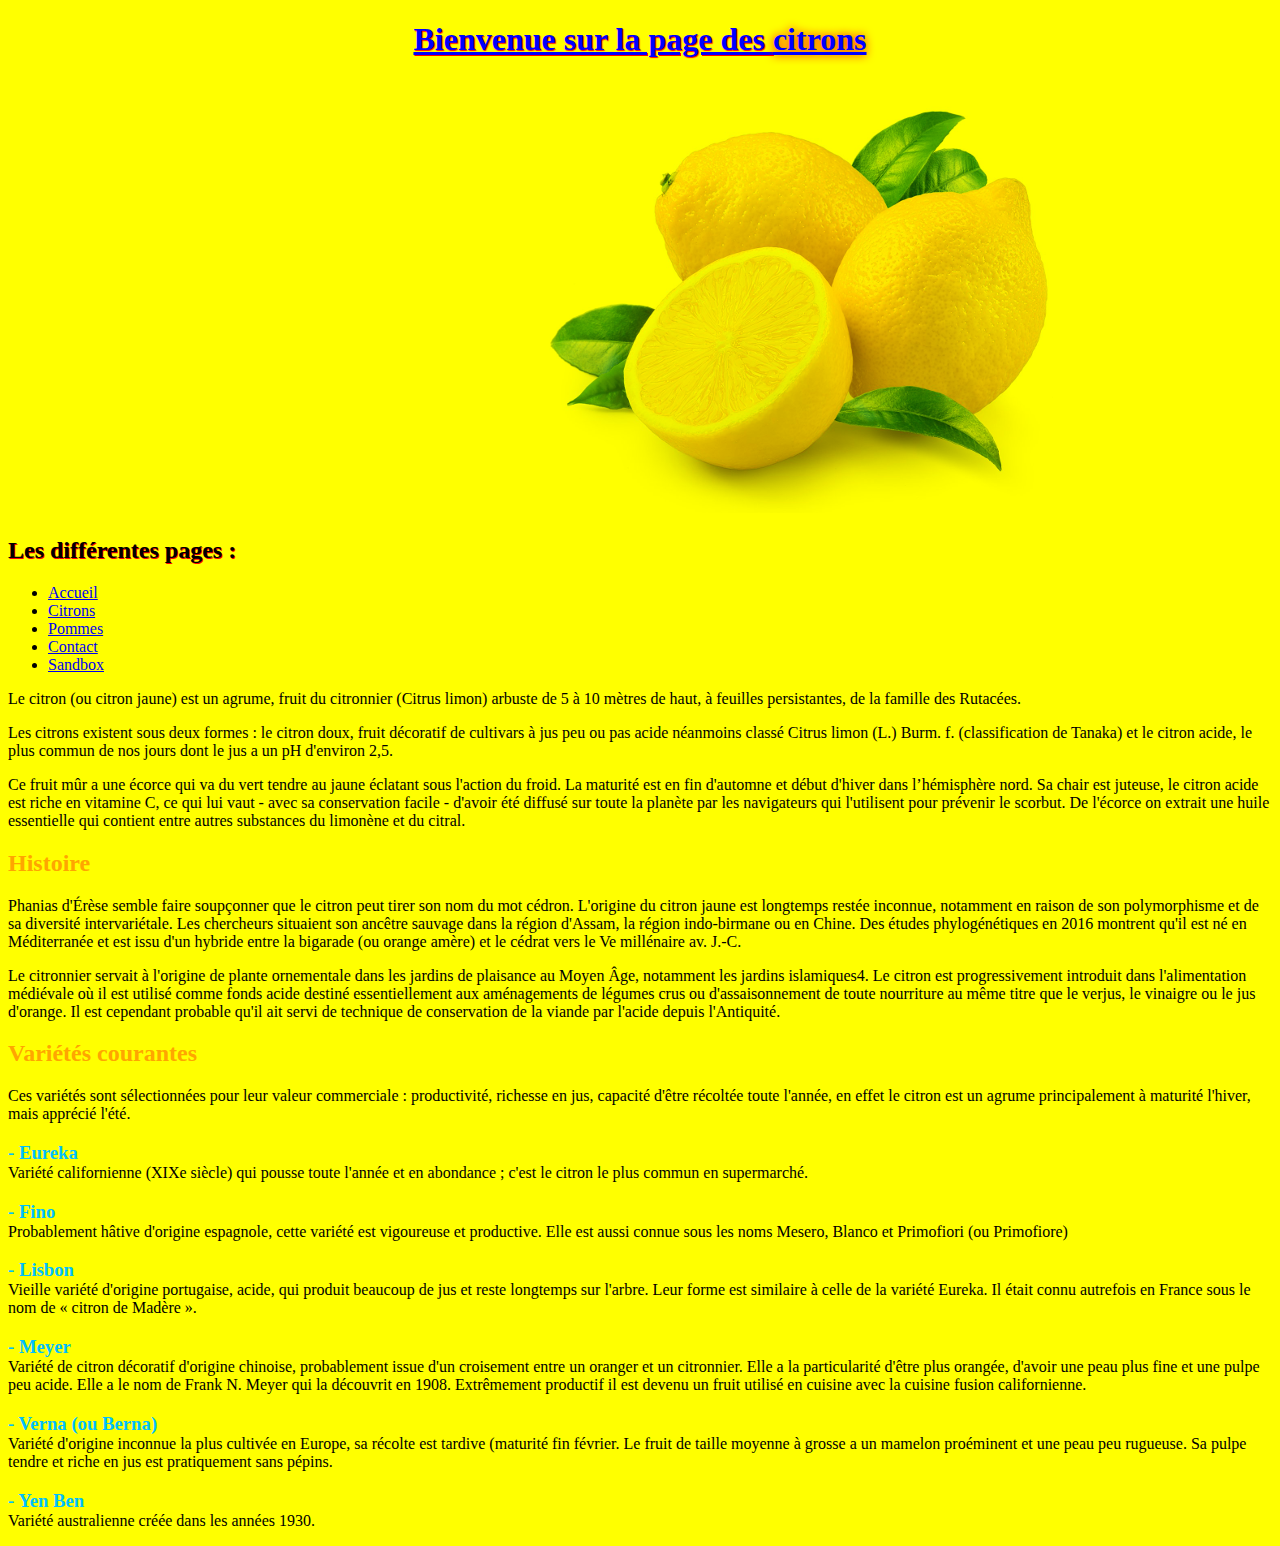
==== Caddy/HTML/citrons.html @ 7355a94f "tout ce qu'on a fait en HTML CSS ce mercredi" ====
<!DOCTYPE html>
<html>
	<head>
		<link rel="stylesheet" href="CSS/global.css">
		<title>Citrons</title>
	</head>
	<body class="white">
		<h1>Bienvenue sur la page des <span class="bababa">citrons</span></h1>
<img src="img/citrons.png" class="citron" alt="Les citrons">
		<h2 class="shadow2" class="gris">Les différentes pages :</h2>
		<ul>
		<li><a href="index.html">Accueil</a></li>
		<li><a href="citrons.html">Citrons</a></li>
		<li><a href="pommes.html">Pommes</a></li>
		<li><a href="contact.html">Contact</a></li>
		<li><a href="sandbox.html">Sandbox</a></li>
		</ul>
		<p>Le citron (ou citron jaune) est un agrume, fruit du citronnier (Citrus limon) arbuste de 5 à 10 mètres de haut, à feuilles persistantes, de la famille des Rutacées.</p>
		<p>Les citrons existent sous deux formes : le citron doux, fruit décoratif de cultivars à jus peu ou pas acide néanmoins classé Citrus limon (L.) Burm. f. (classification de Tanaka) et le citron acide, le plus commun de nos jours dont le jus a un pH d'environ 2,5.</p>
		<p>Ce fruit mûr a une écorce qui va du vert tendre au jaune éclatant sous l'action du froid. La maturité est en fin d'automne et début d'hiver dans l’hémisphère nord. Sa chair est juteuse, le citron acide est riche en vitamine C, ce qui lui vaut - avec sa conservation facile - d'avoir été diffusé sur toute la planète par les navigateurs qui l'utilisent pour prévenir le scorbut. De l'écorce on extrait une huile essentielle qui contient entre autres substances du limonène et du citral.</p>
		<h2 class="class2">Histoire</h2>
		<p>Phanias d'Érèse semble faire soupçonner que le citron peut tirer son nom du mot cédron. L'origine du citron jaune est longtemps restée inconnue, notamment en raison de son polymorphisme et de sa diversité intervariétale. Les chercheurs situaient son ancêtre sauvage dans la région d'Assam, la région indo-birmane ou en Chine. Des études phylogénétiques en 2016 montrent qu'il est né en Méditerranée et est issu d'un hybride entre la bigarade (ou orange amère) et le cédrat vers le Ve millénaire av. J.-C.</p>
		<p>Le citronnier servait à l'origine de plante ornementale dans les jardins de plaisance au Moyen Âge, notamment les jardins islamiques4. Le citron est progressivement introduit dans l'alimentation médiévale où il est utilisé comme fonds acide destiné essentiellement aux aménagements de légumes crus ou d'assaisonnement de toute nourriture au même titre que le verjus, le vinaigre ou le jus d'orange. Il est cependant probable qu'il ait servi de technique de conservation de la viande par l'acide depuis l'Antiquité.</p>
		<h2 class="class2">Variétés courantes</h2>
		<p >Ces variétés sont sélectionnées pour leur valeur commerciale : productivité, richesse en jus, capacité d'être récoltée toute l'année, en effet le citron est un agrume principalement à maturité l'hiver, mais apprécié l'été.</p>
		<h3 class="class1 bottom">- Eureka</h3>
		<p class="top">Variété californienne (XIXe siècle) qui pousse toute l'année et en abondance ; c'est le citron le plus commun en supermarché.</p>
		<h3 class="class1 bottom">- Fino</h3>
		<p class="top">Probablement hâtive d'origine espagnole, cette variété est vigoureuse et productive. Elle est aussi connue sous les noms Mesero, Blanco et Primofiori (ou Primofiore)</p>
		<h3 class="class1 bottom">- Lisbon</h3>
		<p class="top">Vieille variété d'origine portugaise, acide, qui produit beaucoup de jus et reste longtemps sur l'arbre. Leur forme est similaire à celle de la variété Eureka. Il était connu autrefois en France sous le nom de « citron de Madère ».</p>
		<h3 class="class1 bottom">- Meyer</h3>
		<p class="top">Variété de citron décoratif d'origine chinoise, probablement issue d'un croisement entre un oranger et un citronnier. Elle a la particularité d'être plus orangée, d'avoir une peau plus fine et une pulpe peu acide. Elle a le nom de Frank N. Meyer qui la découvrit en 1908. Extrêmement productif il est devenu un fruit utilisé en cuisine avec la cuisine fusion californienne.</p>
		<h3 class="class1 bottom">- Verna (ou Berna)</h3>
		<p class="top">Variété d'origine inconnue la plus cultivée en Europe, sa récolte est tardive (maturité fin février. Le fruit de taille moyenne à grosse a un mamelon proéminent et une peau peu rugueuse. Sa pulpe tendre et riche en jus est pratiquement sans pépins.</p>
		<h3 class="class1 bottom">- Yen Ben</h3>
		<p class="top">Variété australienne créée dans les années 1930.</p>
	</body>
</html>
---- Caddy/HTML/CSS/global.css ----
h1 {
	color: blue;
	text-align: center;
	text-decoration-line: underline;
	font-weight: bold;
	text-shadow: 1px 1px 1px red;
}

body {
	color: black;
	background-color: yellow;
	font-family: "Ubuntu-L"
}

.gris {
	text-decoration-line: underline;
	font-weight: bold;
}

.shadow {
	box-shadow: 10px 5px 5px black;
}
.shadow2 {
	text-shadow: 1px 1px 0px red;
}
.black {
	color: black;
}

.bababa {
	text-shadow: 0px 0px 10px red;
}
.class1 {
	color: DeepSkyBlue;
	font-weight: bold;
}

.class2{
	color: orange;
	font-weight: bold;
}

.citron {
	margin-top: 0px;
 	margin-bottom: 0px;
 	margin-right: 0px;
	margin-left: 470px;
}

.top {
	margin-top: 0px
}

.bottom {
	margin-bottom: 0px
}

.boiteDemo {
	background-color: DeepSkyBlue;
	border-color: blue;
	border-style: dashed;
}
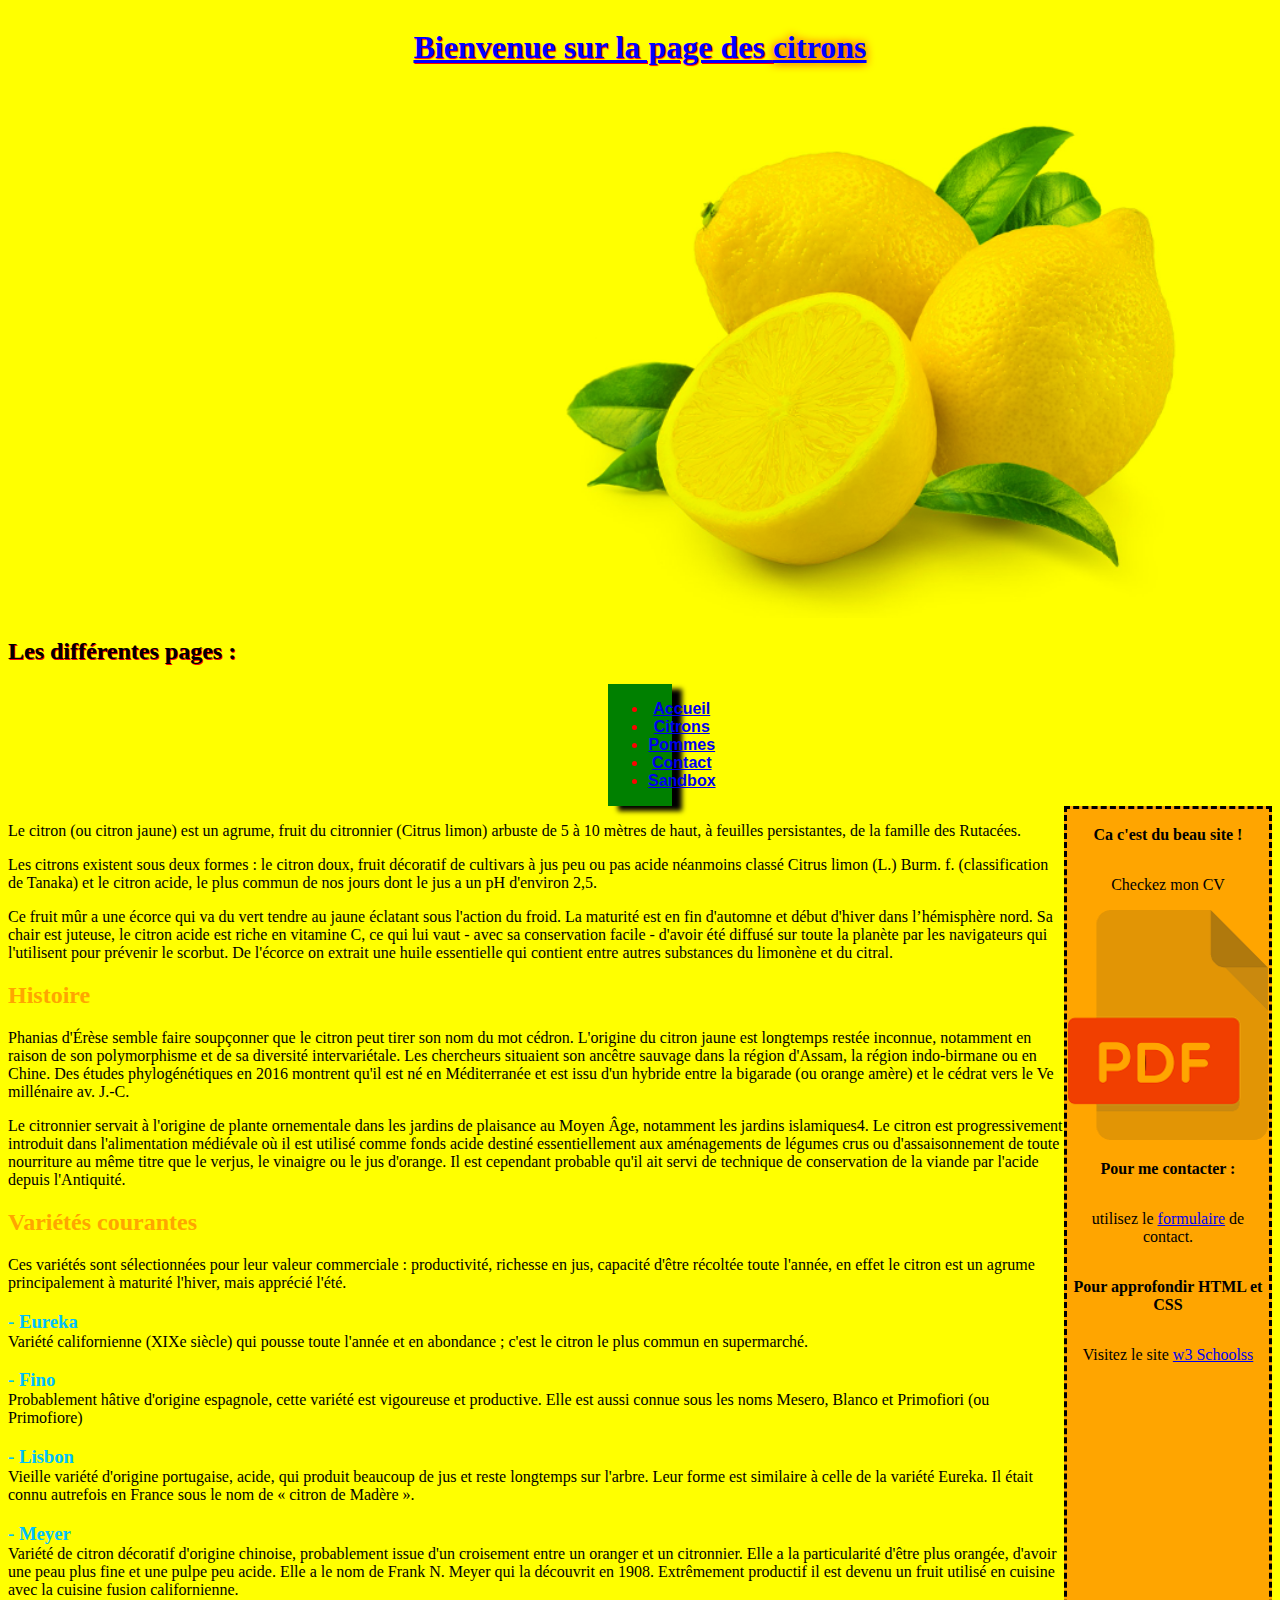
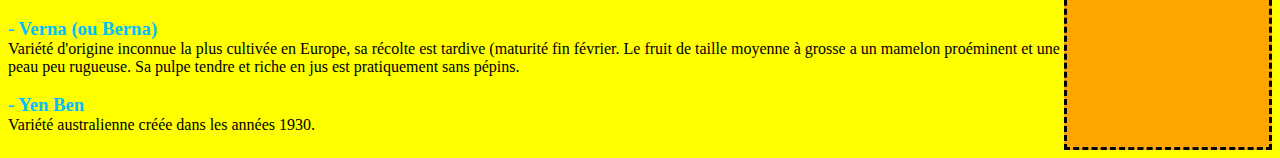
==== commit 61f4cec4: "+ travaux du 28/09" ====
--- a/Caddy/HTML/citrons.html
+++ b/Caddy/HTML/citrons.html
@@ -7,7 +7,8 @@
 	<body class="white">
 		<h1>Bienvenue sur la page des <span class="bababa">citrons</span></h1>
 <img src="img/citrons.png" class="citron" alt="Les citrons">
-		<h2 class="shadow2" class="gris">Les différentes pages :</h2>
+		<h2 class="shadow2 " class="gris">Les différentes pages :</h2>
+		<nav>
 		<ul>
 		<li><a href="index.html">Accueil</a></li>
 		<li><a href="citrons.html">Citrons</a></li>
@@ -15,25 +16,40 @@
 		<li><a href="contact.html">Contact</a></li>
 		<li><a href="sandbox.html">Sandbox</a></li>
 		</ul>
-		<p>Le citron (ou citron jaune) est un agrume, fruit du citronnier (Citrus limon) arbuste de 5 à 10 mètres de haut, à feuilles persistantes, de la famille des Rutacées.</p>
-		<p>Les citrons existent sous deux formes : le citron doux, fruit décoratif de cultivars à jus peu ou pas acide néanmoins classé Citrus limon (L.) Burm. f. (classification de Tanaka) et le citron acide, le plus commun de nos jours dont le jus a un pH d'environ 2,5.</p>
-		<p>Ce fruit mûr a une écorce qui va du vert tendre au jaune éclatant sous l'action du froid. La maturité est en fin d'automne et début d'hiver dans l’hémisphère nord. Sa chair est juteuse, le citron acide est riche en vitamine C, ce qui lui vaut - avec sa conservation facile - d'avoir été diffusé sur toute la planète par les navigateurs qui l'utilisent pour prévenir le scorbut. De l'écorce on extrait une huile essentielle qui contient entre autres substances du limonène et du citral.</p>
-		<h2 class="class2">Histoire</h2>
-		<p>Phanias d'Érèse semble faire soupçonner que le citron peut tirer son nom du mot cédron. L'origine du citron jaune est longtemps restée inconnue, notamment en raison de son polymorphisme et de sa diversité intervariétale. Les chercheurs situaient son ancêtre sauvage dans la région d'Assam, la région indo-birmane ou en Chine. Des études phylogénétiques en 2016 montrent qu'il est né en Méditerranée et est issu d'un hybride entre la bigarade (ou orange amère) et le cédrat vers le Ve millénaire av. J.-C.</p>
-		<p>Le citronnier servait à l'origine de plante ornementale dans les jardins de plaisance au Moyen Âge, notamment les jardins islamiques4. Le citron est progressivement introduit dans l'alimentation médiévale où il est utilisé comme fonds acide destiné essentiellement aux aménagements de légumes crus ou d'assaisonnement de toute nourriture au même titre que le verjus, le vinaigre ou le jus d'orange. Il est cependant probable qu'il ait servi de technique de conservation de la viande par l'acide depuis l'Antiquité.</p>
-		<h2 class="class2">Variétés courantes</h2>
-		<p >Ces variétés sont sélectionnées pour leur valeur commerciale : productivité, richesse en jus, capacité d'être récoltée toute l'année, en effet le citron est un agrume principalement à maturité l'hiver, mais apprécié l'été.</p>
-		<h3 class="class1 bottom">- Eureka</h3>
-		<p class="top">Variété californienne (XIXe siècle) qui pousse toute l'année et en abondance ; c'est le citron le plus commun en supermarché.</p>
-		<h3 class="class1 bottom">- Fino</h3>
-		<p class="top">Probablement hâtive d'origine espagnole, cette variété est vigoureuse et productive. Elle est aussi connue sous les noms Mesero, Blanco et Primofiori (ou Primofiore)</p>
-		<h3 class="class1 bottom">- Lisbon</h3>
-		<p class="top">Vieille variété d'origine portugaise, acide, qui produit beaucoup de jus et reste longtemps sur l'arbre. Leur forme est similaire à celle de la variété Eureka. Il était connu autrefois en France sous le nom de « citron de Madère ».</p>
-		<h3 class="class1 bottom">- Meyer</h3>
-		<p class="top">Variété de citron décoratif d'origine chinoise, probablement issue d'un croisement entre un oranger et un citronnier. Elle a la particularité d'être plus orangée, d'avoir une peau plus fine et une pulpe peu acide. Elle a le nom de Frank N. Meyer qui la découvrit en 1908. Extrêmement productif il est devenu un fruit utilisé en cuisine avec la cuisine fusion californienne.</p>
-		<h3 class="class1 bottom">- Verna (ou Berna)</h3>
-		<p class="top">Variété d'origine inconnue la plus cultivée en Europe, sa récolte est tardive (maturité fin février. Le fruit de taille moyenne à grosse a un mamelon proéminent et une peau peu rugueuse. Sa pulpe tendre et riche en jus est pratiquement sans pépins.</p>
-		<h3 class="class1 bottom">- Yen Ben</h3>
-		<p class="top">Variété australienne créée dans les années 1930.</p>
+		</nav>
+		<div class="contenu">
+			<main>
+				<p>Le citron (ou citron jaune) est un agrume, fruit du citronnier (Citrus limon) arbuste de 5 à 10 mètres de haut, à feuilles persistantes, de la famille des Rutacées.</p>
+				<p>Les citrons existent sous deux formes : le citron doux, fruit décoratif de cultivars à jus peu ou pas acide néanmoins classé Citrus limon (L.) Burm. f. (classification de Tanaka) et le citron acide, le plus commun de nos jours dont le jus a un pH d'environ 2,5.</p>
+				<p>Ce fruit mûr a une écorce qui va du vert tendre au jaune éclatant sous l'action du froid. La maturité est en fin d'automne et début d'hiver dans l’hémisphère nord. Sa chair est juteuse, le citron acide est riche en vitamine C, ce qui lui vaut - avec sa conservation facile - d'avoir été diffusé sur toute la planète par les navigateurs qui l'utilisent pour prévenir le scorbut. De l'écorce on extrait une huile essentielle qui contient entre autres substances du limonène et du citral.</p>
+				<h2 class="class2">Histoire</h2>
+
+				<p>Phanias d'Érèse semble faire soupçonner que le citron peut tirer son nom du mot cédron. L'origine du citron jaune est longtemps restée inconnue, notamment en raison de son polymorphisme et de sa diversité intervariétale. Les chercheurs situaient son ancêtre sauvage dans la région d'Assam, la région indo-birmane ou en Chine. Des études phylogénétiques en 2016 montrent qu'il est né en Méditerranée et est issu d'un hybride entre la bigarade (ou orange amère) et le cédrat vers le Ve millénaire av. J.-C.</p>
+				<p>Le citronnier servait à l'origine de plante ornementale dans les jardins de plaisance au Moyen Âge, notamment les jardins islamiques4. Le citron est progressivement introduit dans l'alimentation médiévale où il est utilisé comme fonds acide destiné essentiellement aux aménagements de légumes crus ou d'assaisonnement de toute nourriture au même titre que le verjus, le vinaigre ou le jus d'orange. Il est cependant probable qu'il ait servi de technique de conservation de la viande par l'acide depuis l'Antiquité.</p>
+				<h2 class="class2">Variétés courantes</h2>
+				<p >Ces variétés sont sélectionnées pour leur valeur commerciale : productivité, richesse en jus, capacité d'être récoltée toute l'année, en effet le citron est un agrume principalement à maturité l'hiver, mais apprécié l'été.</p>
+				<h3 class="class1 bottom">- Eureka</h3>
+				<p class="top">Variété californienne (XIXe siècle) qui pousse toute l'année et en abondance ; c'est le citron le plus commun en supermarché.</p>
+				<h3 class="class1 bottom">- Fino</h3>
+				<p class="top">Probablement hâtive d'origine espagnole, cette variété est vigoureuse et productive. Elle est aussi connue sous les noms Mesero, Blanco et Primofiori (ou Primofiore)</p>
+				<h3 class="class1 bottom">- Lisbon</h3>
+				<p class="top">Vieille variété d'origine portugaise, acide, qui produit beaucoup de jus et reste longtemps sur l'arbre. Leur forme est similaire à celle de la variété Eureka. Il était connu autrefois en France sous le nom de « citron de Madère ».</p>
+				<h3 class="class1 bottom">- Meyer</h3>
+				<p class="top">Variété de citron décoratif d'origine chinoise, probablement issue d'un croisement entre un oranger et un citronnier. Elle a la particularité d'être plus orangée, d'avoir une peau plus fine et une pulpe peu acide. Elle a le nom de Frank N. Meyer qui la découvrit en 1908. Extrêmement productif il est devenu un fruit utilisé en cuisine avec la cuisine fusion californienne.</p>
+				<h3 class="class1 bottom">- Verna (ou Berna)</h3>
+				<p class="top">Variété d'origine inconnue la plus cultivée en Europe, sa récolte est tardive (maturité fin février. Le fruit de taille moyenne à grosse a un mamelon proéminent et une peau peu rugueuse. Sa pulpe tendre et riche en jus est pratiquement sans pépins.</p>
+				<h3 class="class1 bottom">- Yen Ben</h3>
+				<p class="top">Variété australienne créée dans les années 1930.</p>
+		</main>
+		<aside>
+				<p class="gras"> Ca c'est du beau site !</p>
+				<p> Checkez mon CV </p>
+				<a href="documents/moncv.pdf"><img src="img/pdf.png" alt="mon cv" class="imagePDF"></a>
+				<p class="gras"> Pour me contacter : </p>
+				<p> utilisez le <a href="contact.html"> formulaire</a> de contact.</p>
+				<p class="gras">Pour approfondir HTML et CSS </p>
+				<p> Visitez le site <a href="https://www.w3schools.com" target="_blank">w3 Schoolss</a></p>
+		</aside>
+	</div>
 	</body>
 </html>--- a/Caddy/HTML/CSS/global.css
+++ b/Caddy/HTML/CSS/global.css
@@ -7,6 +7,8 @@
 }
 
 body {
+	display: flex;
+	flex-direction: column;
 	color: black;
 	background-color: yellow;
 	font-family: "Ubuntu-L"
@@ -59,4 +61,71 @@
 	background-color: DeepSkyBlue;
 	border-color: blue;
 	border-style: dashed;
+	padding: 20px;
+	margin: 30px;
+}
+.menuPrincipal {
+	font-family: "Ubuntu-M",Helvetica,Arial,sans-serif;
+ 	font-weight: bold;
+	color: red;
+	text-decoration: none;
+ 	background-color: green;
+ 	text-align: center;
+ 	margin-left: 600px;
+ 	margin-right: 600px;
+}
+
+.decalage {
+	margin-left: 200px;
+}
+.lienMenu {
+	background-color: #4dff4d;
+}
+a:hover {
+	background-color: red;
+}
+
+a:active {
+	background-color: black;
+}
+aside {
+	display: flex;
+	flex-direction: column;
+	flex-grow: 0;
+	padding: 1px;
+	border-style: dashed;
+	border-color: black;
+	background-color: orange;
+	text-align: center;
+}
+nav {
+	display: flex;
+	font-family: "Ubuntu-M",Helvetica,Arial,sans-serif;
+ 	font-weight: bold;
+	color: red;
+	text-decoration: none;
+ 	background-color: green;
+ 	text-align: center;
+ 	margin-left: 600px;
+ 	margin-right: 600px;
+ 	box-shadow: 10px 5px 5px black;
+}
+.gras {
+	font-weight: bold;
+}
+
+footer {
+	display: flex;
+
+}
+.contenu {
+	display: flex;
+}
+
+.margSand {
+	padding: 0px;
+
+}
+.item1 {
+		flex-grow: 2; 
 }